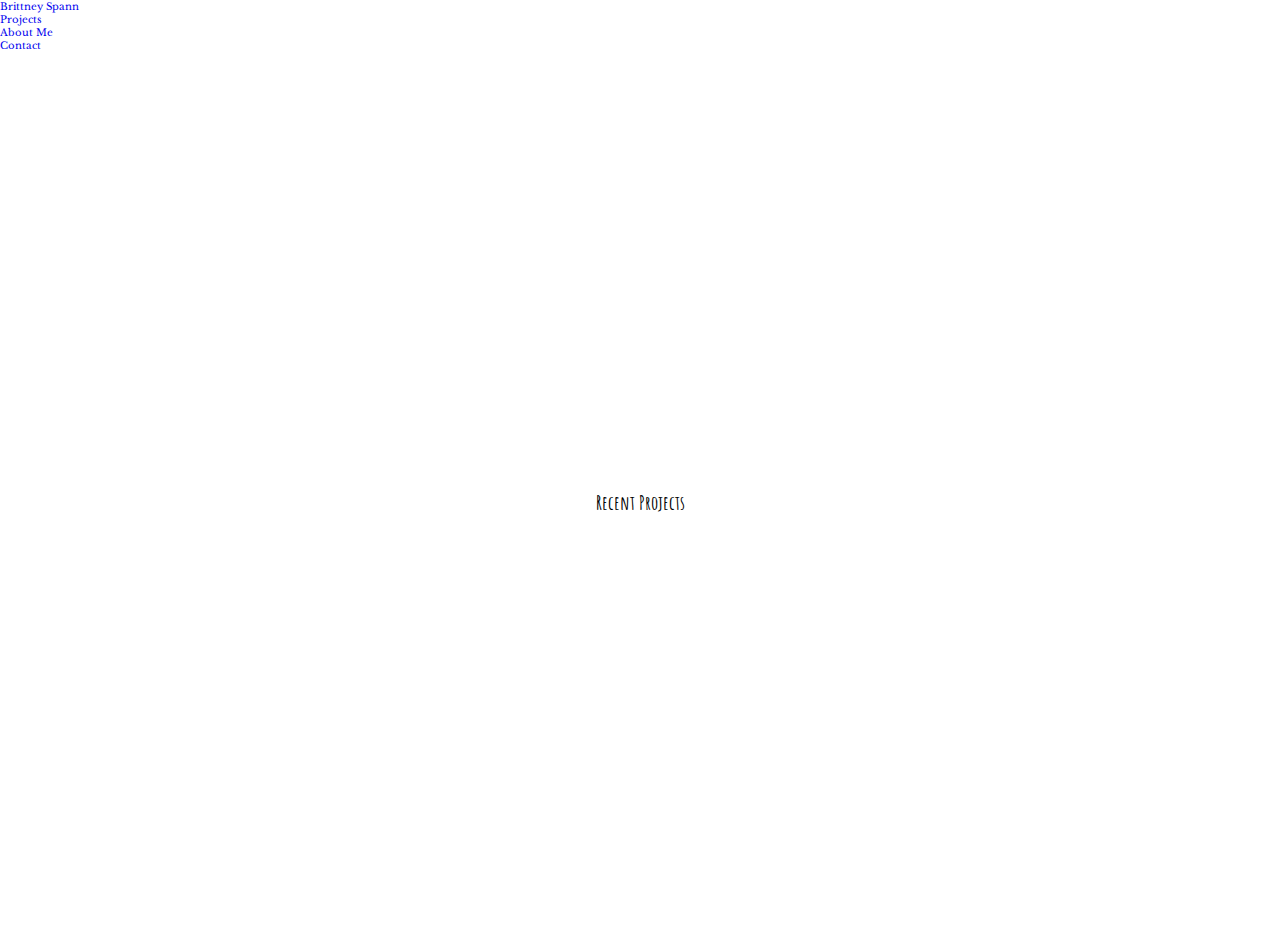
==== Projects.html @ 56a42db6 "new linked page" ====
<!DOCTYPE html>
  <html lang="en">
  <head>
    <meta charset="UTF-8">
    <meta name="viewport" content="width=device-width, initial-scale=1.0">
    <link rel="stylesheet" href="style.css">
    <title>Document</title>
  </head>
  <body>
    <!-- Nav -->
     <nav>
      <ul>
        <li href="./" ><a href="./index.html">Brittney Spann</a></li>
        <li><a href="#projects">Projects</a></li>
        <!-- COME BACK AND ADD YOUR LINKS! -->
        <li><a href="#">About Me</a></li>
        <li><a href="#">Contact</a></li>
      </ul>
     </nav>
     <!-- End Nav -->
     <!-- Projects -->
  <section id="projects">
    <div class="pj container">
      <div class="header">
        <h1 class="pjtitle">Recent <span id="pjspan">Projects</span> </h1>
        <!-- <p>Here are some projects I'm working on</p> -->
          </div>
          <div class="allpj">
              <div class="pjitems">
                  <div class="pjinfo">
                      
                  </div>
              </div>
          </div>
  </div>
</section>
 <!-- End Projects -->
  </body>
  </html>
---- style.css ----
@import url('https://fonts.googleapis.com/css2?family=Amatic+SC:wght@700&family=Libre+Baskerville&family=Sacramento&display=swap');

/* color palette
#273c2c (Dark Green) bold color for primary headers, nav bar 
#626868 (Dim Grey) icons, body text
#d3c1d2 (Thistle) links, hover, button outline
#d8bfd8 (Muted Lavender) backgrounds*/
*{
    padding: 0;
    margin: 0;
    box-sizing: border-box;
}
html{
    font-size: 10px;
    
}
h1, h2{
    font-family: 'Amatic SC', 'Comic Sans MS', sans-serif;  /* main headings  */
    font-weight:700; /* bold */
    
}
h3, h4, h5, h6{
    font-family: 'Sacramento' cursive;

}
body{
    font-family: 'Libre Baskerville', serif;
    font-weight: 400;  /* regular */
}
a{
    text-decoration: none;
    /* buttons */
}
.container{
height:100vh;
width:100%;
display:flex;
align-items: center;
justify-content: center;
}
/* Hero Begin */
#hero{
background-color: #d8bfd8;
display:flex;
flex-direction: column;
align-items: center;
justify-content: center;
text-align: center;
}
#hero h1{
font-size: 50px;
color:#939196;
margin-bottom: 5px;
}
/* This is for text reveal function. Edit the spans in code

#hero h1 span{
    position: absolute;

} */
#hero .hb{
display:inline-block;
padding: 10px 20px;
color: #273c2c ;
background-color: transparent;
border:5px double #273c2c ;
font-size: 15px;
text-transform: Uppercase;
letter-spacing: 1.5rem;
text-align: center;
cursor: pointer;
text-decoration: none;
margin-top: 25px;
}
#hero .hb:hover{
    color:#939196;
    background-color: #273c2c;
}
/* Hero End  */
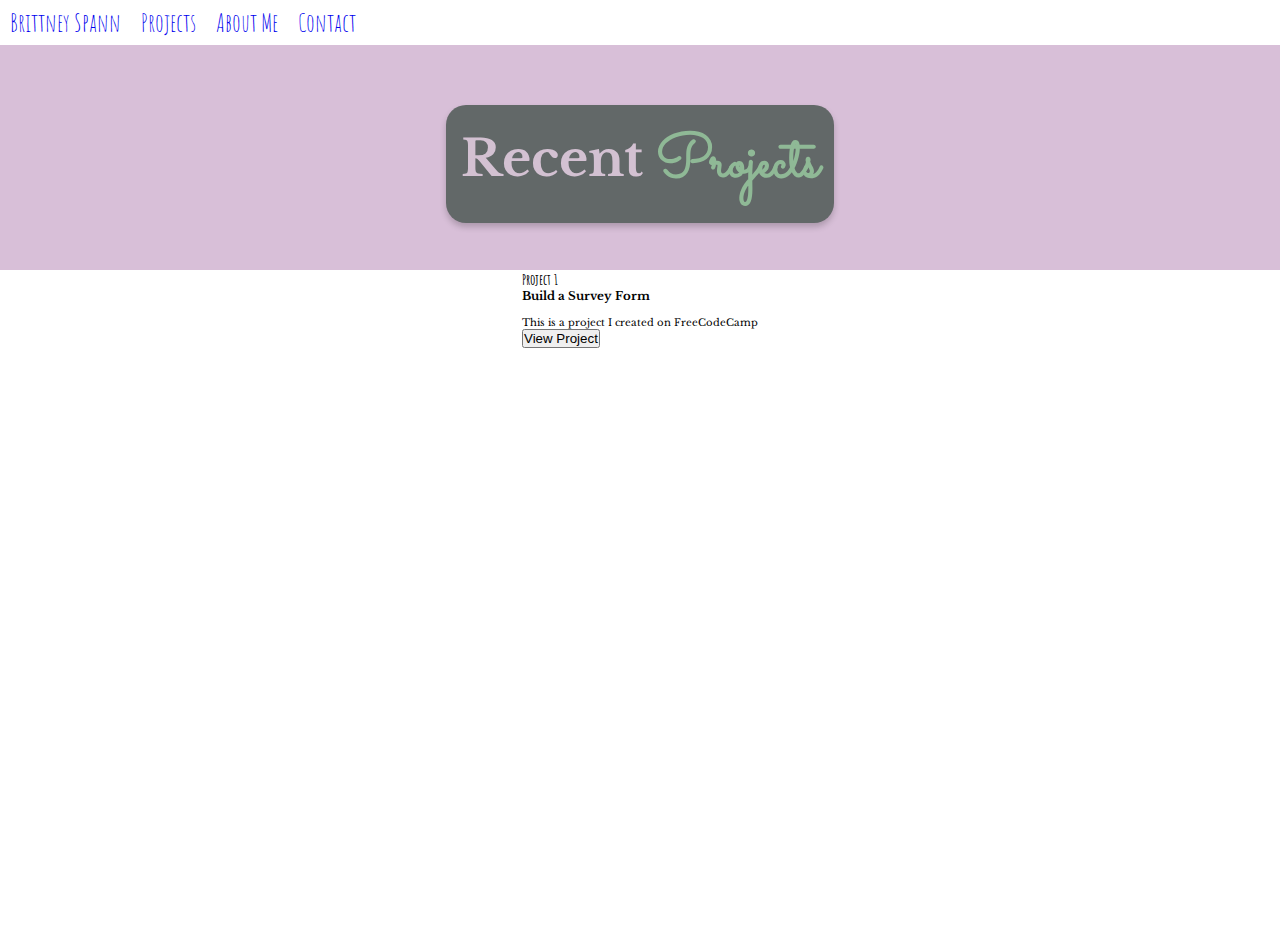
==== commit 63414684: "12-14" ====
--- a/Projects.html
+++ b/Projects.html
@@ -25,14 +25,21 @@
         <h1 class="pjtitle">Recent <span id="pjspan">Projects</span> </h1>
         <!-- <p>Here are some projects I'm working on</p> -->
           </div>
-          <div class="allpj">
-              <div class="pjitems">
+          
+  </div>
+  <div class="cardcontainer">
+            <!-- pj card 1 -->
+              <div class="card">
+                <h2>Project 1</h2>
+                <h3>Build a Survey Form</h3>
+                <img src="" alt="">
+                <p>This is a project I created on FreeCodeCamp</p>
+                <button>View Project</button>
                   <div class="pjinfo">
                       
                   </div>
               </div>
           </div>
-  </div>
 </section>
  <!-- End Projects -->
   </body>
--- a/style.css
+++ b/style.css
@@ -31,6 +31,9 @@
     text-decoration: none;
     /* buttons */
 }
+
+/* INDEX.HTML */
+
 .container{
 height:100vh;
 width:100%;
@@ -38,6 +41,17 @@
 align-items: center;
 justify-content: center;
 }
+/* Landing page photo */
+.bsphoto{
+    display:block;
+    margin: 0 auto;
+    width:250px ;
+    height: 300px;
+    object-fit: cover;
+    border-radius: 50px;
+}
+/* End Landing page photo */
+
 /* Hero Begin */
 #hero{
 background-color: #d8bfd8;
@@ -47,10 +61,14 @@
 justify-content: center;
 text-align: center;
 }
+ #name{
+    margin-top: 50px;
+}
 #hero h1{
 font-size: 50px;
 color:#939196;
 margin-bottom: 5px;
+text-align: center;
 }
 /* This is for text reveal function. Edit the spans in code
 
@@ -76,4 +94,76 @@
     color:#939196;
     background-color: #273c2c;
 }
-/* Hero End  */+/* Hero End  */
+
+/* PROJECTS.HTML */
+
+/* Nav */
+nav{
+    height:5vh;
+    width:100%;
+    display:flex;
+    
+    /* align-items:center; */
+    
+}
+ul{
+    display: flex;
+    flex-direction: row;
+    align-items: center;
+    
+    justify-content:space-evenly;
+    list-style: none;
+    padding:0px;
+    margin:0px;
+}
+ul li{
+    margin: 0 10px;
+}
+li{
+    font-size: 25px;
+    font-family:'Amatic SC'
+}
+/* End Nav */
+
+/* Project */
+.container{
+    height:25vh;
+    width:100%;
+    display: flex;
+    justify-content: center;
+    align-items: flex-start;
+    background-color:#d8bfd8 ;
+    padding-top: 60px
+    ;
+   
+}
+#pj{
+    display: flex;
+    flex-direction: column;
+    align-items: center;
+    justify-content: center;
+    text-align:center;
+}
+.pjtitle{
+    font-size: 50px;
+    color:#d3c1d2;
+    background-color: #626868;
+    font-family: 'Libre Baskerville';
+    padding: 15px;
+   border-radius: 20px;
+   box-shadow:0 4px 6px rgba(0,0,0,0.2)
+}
+#pjspan{
+    color:#8FB996 ;font-family: Sacramento;
+    font-size:60px;
+}
+/* End Project */
+/* cardcontainer */
+.cardcontainer{
+    height:75vh;
+    width:100%;
+    display:flex;
+    justify-content:center
+}
+/* Endcardcontainer */